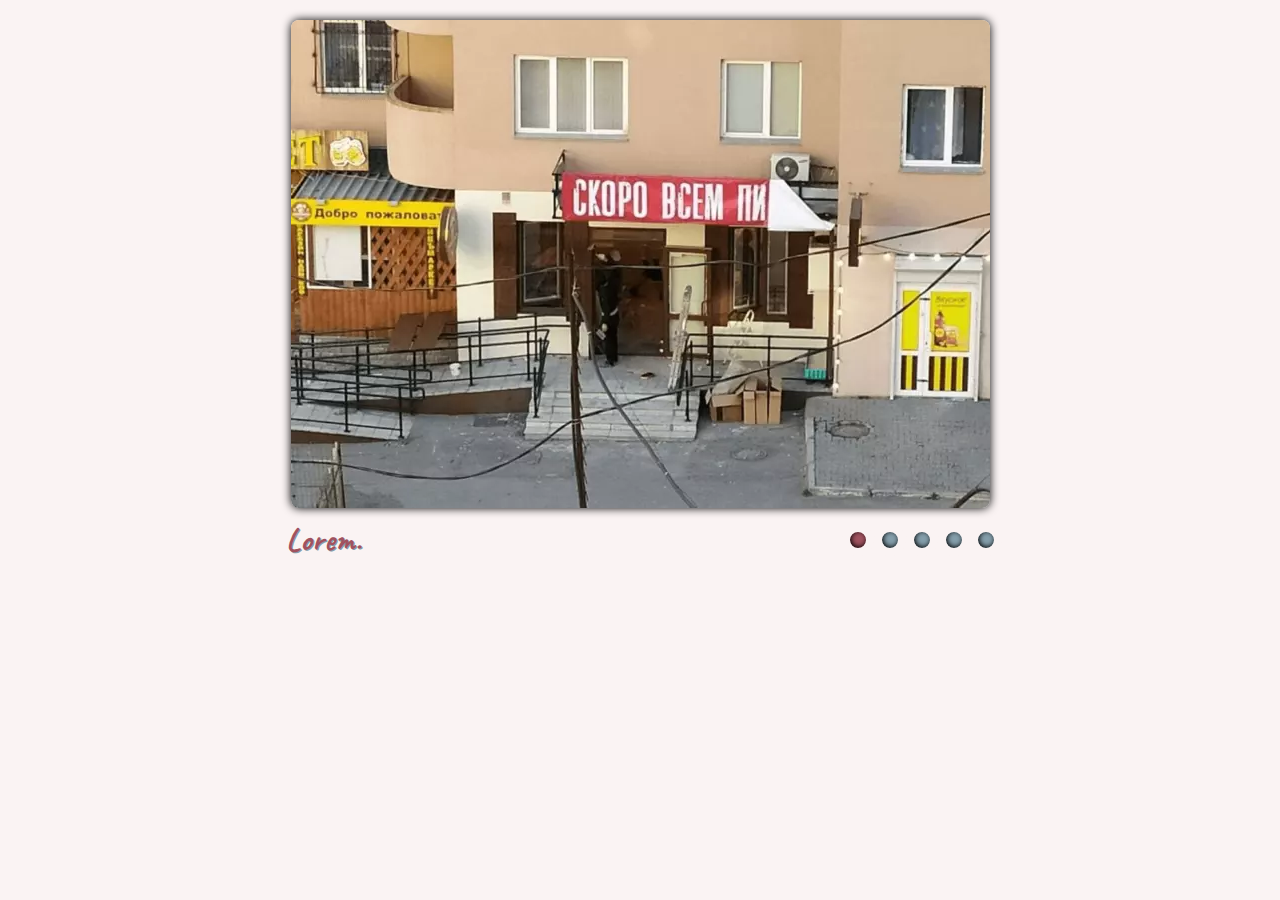
==== cssMemSlider/index.html @ 7ba5a352 "style: styling radio (15 май 2022 г. 19:11:25)" ====
<!DOCTYPE html>
<html lang="en">
<head>
    <meta charset="UTF-8">
    <meta http-equiv="X-UA-Compatible" content="IE=edge">
    <meta name="viewport" content="width=device-width, initial-scale=1.0">
    <link rel="stylesheet" href="./style.css">
    <title>cssMemSlider</title>
</head>
<body>
    <div class="wrapper">
        <div class="slider-wrapper">
            <input type="radio" name="rb" id="rb1" checked>
            <input type="radio" name="rb" id="rb2">
            <input type="radio" name="rb" id="rb3">
            <input type="radio" name="rb" id="rb4">
            <input type="radio" name="rb" id="rb5">
            <div class="slider">
                <div class="slide sl1"><img src="./img/img_1.webp" alt=""></div>
                <div class="slide sl2"><img src="./img/img_2.webp" alt=""></div>
                <div class="slide sl3"><img src="./img/img_3.webp" alt=""></div>
                <div class="slide sl4"><img src="./img/img_4.webp" alt=""></div>
                <div class="slide sl5"><img src="./img/img_5.webp" alt=""></div>
            </div>
            <div class="text-nav-wrapper">
                <div class="text-wrapper">
                    <p class="description" id="des1">Lorem.</p>
                    <p class="description" id="des2">Lorem, ipsum.</p>
                    <p class="description" id="des3">Lorem, ipsum dolor.</p>
                    <p class="description" id="des4">Lorem ipsum dolor sit.</p>
                    <p class="description" id="des5">Lorem ipsum dolor sit amet.</p>
                </div>
                <div class="nav-wrapper">
                    <label for="rb1" class="circle" id="cir1"></label>
                    <label for="rb2" class="circle" id="cir2"></label>
                    <label for="rb3" class="circle" id="cir3"></label>
                    <label for="rb4" class="circle" id="cir4"></label>
                    <label for="rb5" class="circle" id="cir5"></label>
                </div>
            </div>
        </div>
    </div>
</body>
</html>
---- cssMemSlider/style.css ----
@import url('https://fonts.googleapis.com/css2?family=Caveat:wght@400;500;600;700&display=swap');
/*
font-family: 'Caveat', cursive;
*/
* {
    margin: 0;
    padding: 0;
}
body {
    background-color: #faf3f3;
    overflow: hidden;
}
.wrapper {
    display: flex;
    max-width: 68.75rem;
    margin: 0 auto;
    overflow: hidden;
}
.slider-wrapper {
    width: 100%;
    z-index: 1;
    padding-top: 1.25rem;
}
.slider {
    display: flex;
    justify-content: space-around;
    width: 500%;
    transition: all 1s ease;
}
input[name="rb"] {
    position: absolute;
    visibility: hidden;
}
.slide {
    width: 100%;
    display: flex;
    justify-content: center;
}
.slide img{
    max-width: 45rem;
    border-radius: 0.5rem;
    box-shadow: 0px 0px 10px black;
}
#rb1:checked ~ .slider {
    margin-left: 0;
}
#rb2:checked ~ .slider {
    margin-left: -100%;
}
#rb3:checked ~ .slider {
    margin-left: -200%;
}
#rb4:checked ~ .slider {
    margin-left: -300%;
}
#rb5:checked ~ .slider {
    margin-left: -400%;
}
.text-nav-wrapper {
    display: flex;
    max-width: 45.25rem;
    margin: 1rem auto;
}
.text-wrapper {
    display: flex;
    padding-left: 0.5rem;
    height: 2rem;
    flex-grow: 1;
    transition: all 1s ease;
    overflow: hidden;
}
.text-wrapper p {
    position: absolute;
    display: block;
    height: 2rem;
    line-height: 2rem;
    transition: all 1s ease;
    margin-left: 10%;
    opacity: 0;
    font-family: 'Caveat', cursive;
    font-size: 2rem; 
    font-weight: 900;
    color: #a0525f;
    text-shadow: 0.05rem 0.05rem 0rem #849eab;
}
#rb1:checked ~ .text-nav-wrapper .text-wrapper #des1 {
    margin: 0;
    opacity: 1;
}
#rb2:checked ~ .text-nav-wrapper .text-wrapper #des2 {
    margin: 0;
    opacity: 1;
}
#rb3:checked ~ .text-nav-wrapper .text-wrapper #des3 {
    margin: 0;
    opacity: 1;
}
#rb4:checked ~ .text-nav-wrapper .text-wrapper #des4 {
    margin: 0;
    opacity: 1;
}
#rb5:checked ~ .text-nav-wrapper .text-wrapper #des5{
    margin: 0;
    opacity: 1;
}
.nav-wrapper {
    display: flex;
    z-index: 10;
}
.circle {
    width: 1rem;
    height: 1rem;
    cursor: pointer;
    background-color: #849eab;
    border-radius: 50%;
    transition: all 0.3s ease-in-out;
    border: 0.5rem solid #faf3f3;
    box-shadow: inset 1px -1px 5px black;
}

.circle:hover {
    background-color: #b7d3d9;
    transform: scale(0.9);
}
.circle:active {
    background-color: #a0525f;
    transform: scale(0.8);
}
#rb1:checked ~ .text-nav-wrapper .nav-wrapper #cir1 {
    background-color: #a0525f;
    animation: ball 1s;
}
#rb2:checked ~ .text-nav-wrapper .nav-wrapper #cir2 {
    background-color: #a0525f;
    animation: ball 1s;
}
#rb3:checked ~ .text-nav-wrapper .nav-wrapper #cir3 {
    background-color: #a0525f;
    animation: ball 1s;
}
#rb4:checked ~ .text-nav-wrapper .nav-wrapper #cir4 {
    background-color: #a0525f;
    animation: ball 1s;
}
#rb5:checked ~ .text-nav-wrapper .nav-wrapper #cir5 {
    background-color: #a0525f;
    animation: ball 1s;
}

@keyframes ball{
    0%{
        top:1;
    }
    50%{
        transform: scale(1.3);
        margin-top: -0.2rem;
    }
    100%{
        transform: scale(1);
    }
}

@media (max-width: 767px) {
    .slide {
        max-width: 100%;
    }
    .slide img{
        max-width: 90%;
    }
}
@media (max-width: 540px) {
    .text-nav-wrapper {
        flex-direction: column-reverse;
    }
    .nav-wrapper {
        justify-content: center;
    }
}
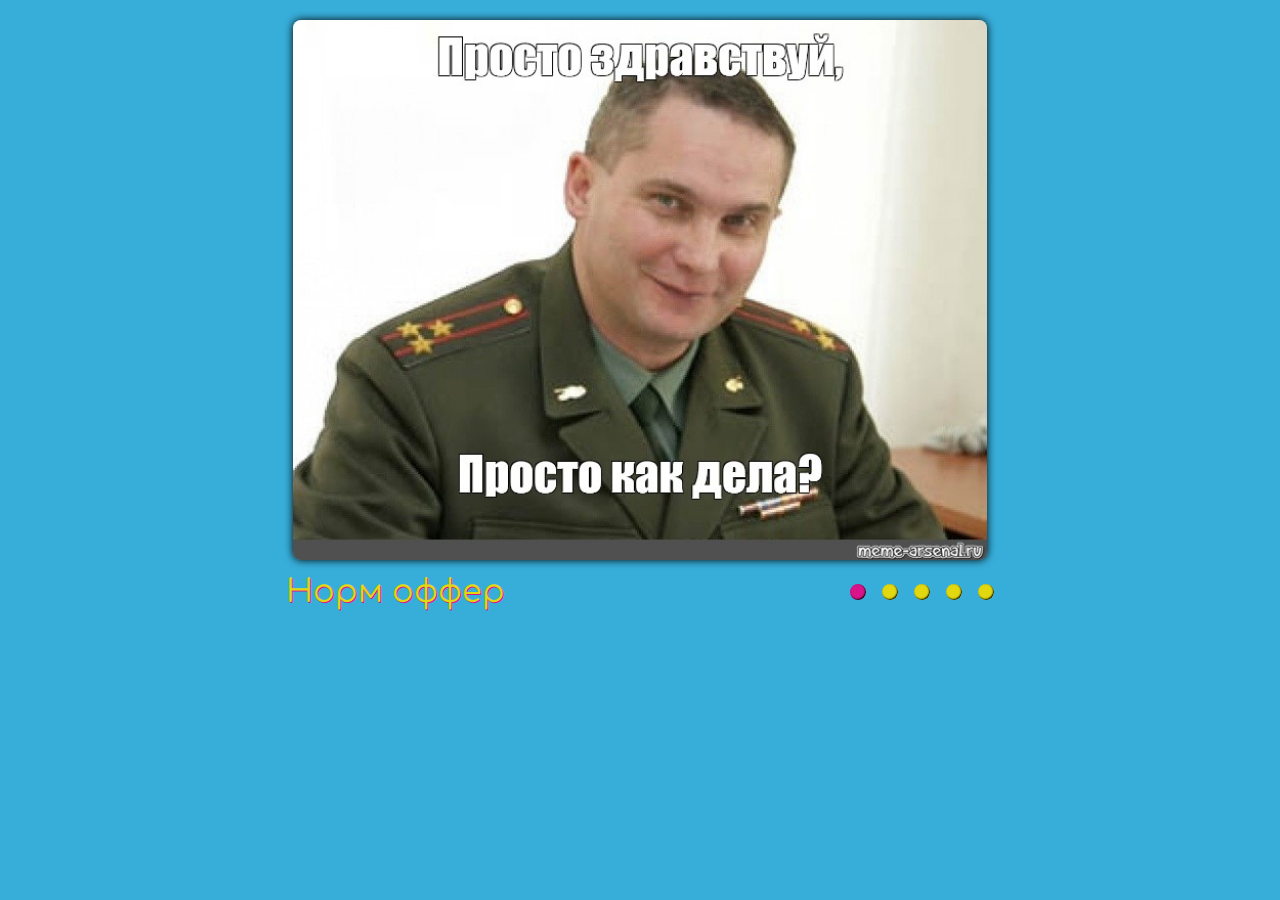
==== commit f99797a6: "feat: added mems (15 май 2022 г. 22:32:03)" ====
--- a/cssMemSlider/index.html
+++ b/cssMemSlider/index.html
@@ -16,19 +16,19 @@
             <input type="radio" name="rb" id="rb4">
             <input type="radio" name="rb" id="rb5">
             <div class="slider">
-                <div class="slide sl1"><img src="./img/img_1.webp" alt=""></div>
+                <div class="slide sl1"><img src="./img/img_1.jpg" alt=""></div>
                 <div class="slide sl2"><img src="./img/img_2.webp" alt=""></div>
-                <div class="slide sl3"><img src="./img/img_3.webp" alt=""></div>
-                <div class="slide sl4"><img src="./img/img_4.webp" alt=""></div>
-                <div class="slide sl5"><img src="./img/img_5.webp" alt=""></div>
+                <div class="slide sl3"><img src="./img/img_3.png" alt=""></div>
+                <div class="slide sl4"><img src="./img/img_4.jpg" alt=""></div>
+                <div class="slide sl5"><img src="./img/img_5.jpg" alt=""></div>
             </div>
             <div class="text-nav-wrapper">
                 <div class="text-wrapper">
-                    <p class="description" id="des1">Lorem.</p>
-                    <p class="description" id="des2">Lorem, ipsum.</p>
-                    <p class="description" id="des3">Lorem, ipsum dolor.</p>
-                    <p class="description" id="des4">Lorem ipsum dolor sit.</p>
-                    <p class="description" id="des5">Lorem ipsum dolor sit amet.</p>
+                    <p class="description" id="des1">Норм оффер</p>
+                    <p class="description" id="des2">Закончу RS School... <br> Буду работать в EPAM...</p>
+                    <p class="description" id="des3">Актёр, у которого <br> нет оскара. </p>
+                    <p class="description" id="des4">БИП БИП ублюдок, <br> твоя раскаленная миска еды готова</p>
+                    <p class="description" id="des5">margin или padding</p>
                 </div>
                 <div class="nav-wrapper">
                     <label for="rb1" class="circle" id="cir1"></label>
--- a/cssMemSlider/style.css
+++ b/cssMemSlider/style.css
@@ -1,13 +1,13 @@
-@import url('https://fonts.googleapis.com/css2?family=Caveat:wght@400;500;600;700&display=swap');
+@import url('https://fonts.googleapis.com/css2?family=Comfortaa&display=swap');
 /*
-font-family: 'Caveat', cursive;
+font-family: 'Comfortaa', cursive;
 */
 * {
     margin: 0;
     padding: 0;
 }
 body {
-    background-color: #faf3f3;
+    background-color: #37aeda;
     overflow: hidden;
 }
 .wrapper {
@@ -39,7 +39,8 @@
 .slide img{
     max-width: 45rem;
     border-radius: 0.5rem;
-    box-shadow: 0px 0px 10px black;
+    box-shadow: 0 0 0.5rem black;
+    object-fit: cover;
 }
 #rb1:checked ~ .slider {
     margin-left: 0;
@@ -77,11 +78,10 @@
     transition: all 1s ease;
     margin-left: 10%;
     opacity: 0;
-    font-family: 'Caveat', cursive;
+    font-family: 'Comfortaa', cursive;
     font-size: 2rem; 
-    font-weight: 900;
-    color: #a0525f;
-    text-shadow: 0.05rem 0.05rem 0rem #849eab;
+    color: #e2d810;
+    text-shadow: 0.05rem 0.05rem 0rem #d9138a;
 }
 #rb1:checked ~ .text-nav-wrapper .text-wrapper #des1 {
     margin: 0;
@@ -111,11 +111,11 @@
     width: 1rem;
     height: 1rem;
     cursor: pointer;
-    background-color: #849eab;
+    background-color: #e2d810;
     border-radius: 50%;
     transition: all 0.3s ease-in-out;
-    border: 0.5rem solid #faf3f3;
-    box-shadow: inset 1px -1px 5px black;
+    border: 0.5rem solid #37aeda;
+    box-shadow: inset -0.05rem -0.05rem 0.1rem black;
 }
 
 .circle:hover {
@@ -123,27 +123,27 @@
     transform: scale(0.9);
 }
 .circle:active {
-    background-color: #a0525f;
+    background-color: #d9138a;
     transform: scale(0.8);
 }
 #rb1:checked ~ .text-nav-wrapper .nav-wrapper #cir1 {
-    background-color: #a0525f;
+    background-color: #d9138a;
     animation: ball 1s;
 }
 #rb2:checked ~ .text-nav-wrapper .nav-wrapper #cir2 {
-    background-color: #a0525f;
+    background-color: #d9138a;
     animation: ball 1s;
 }
 #rb3:checked ~ .text-nav-wrapper .nav-wrapper #cir3 {
-    background-color: #a0525f;
+    background-color: #d9138a;
     animation: ball 1s;
 }
 #rb4:checked ~ .text-nav-wrapper .nav-wrapper #cir4 {
-    background-color: #a0525f;
+    background-color: #d9138a;
     animation: ball 1s;
 }
 #rb5:checked ~ .text-nav-wrapper .nav-wrapper #cir5 {
-    background-color: #a0525f;
+    background-color: #d9138a;
     animation: ball 1s;
 }
 
@@ -174,5 +174,6 @@
     }
     .nav-wrapper {
         justify-content: center;
+        margin-bottom: 1rem;
     }
 }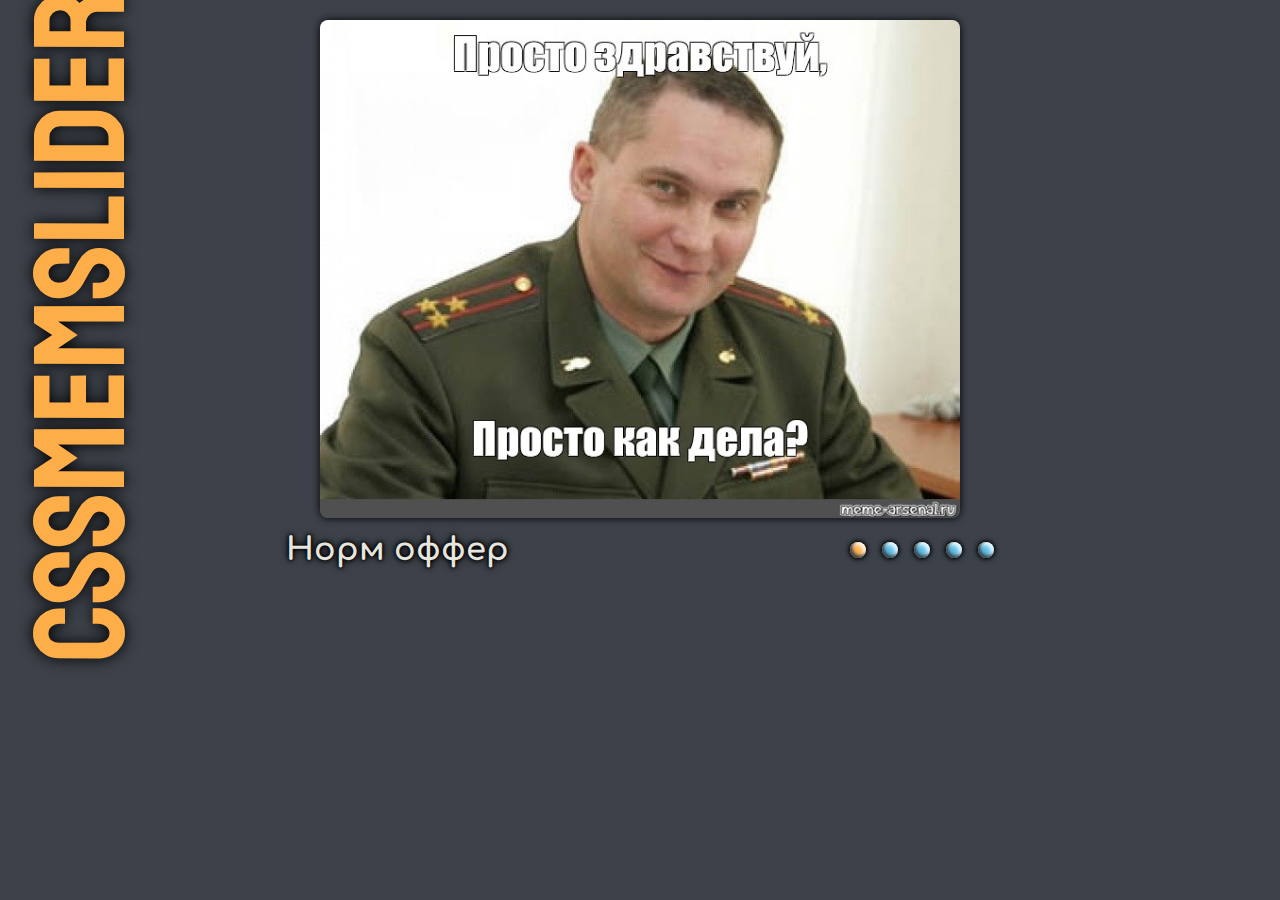
==== commit 6435841b: "style: restyling slider (17 май 2022 г.  3:17:28)" ====
--- a/cssMemSlider/index.html
+++ b/cssMemSlider/index.html
@@ -31,14 +31,15 @@
                     <p class="description" id="des5">margin или padding</p>
                 </div>
                 <div class="nav-wrapper">
-                    <label for="rb1" class="circle" id="cir1"></label>
-                    <label for="rb2" class="circle" id="cir2"></label>
-                    <label for="rb3" class="circle" id="cir3"></label>
-                    <label for="rb4" class="circle" id="cir4"></label>
-                    <label for="rb5" class="circle" id="cir5"></label>
+                    <label for="rb1" class="circle"><div class="hole"><div class="pseudo" id="cir1"></div></div></label>
+                    <label for="rb2" class="circle"><div class="hole"><div class="pseudo" id="cir2"></div></div></label>
+                    <label for="rb3" class="circle"><div class="hole"><div class="pseudo" id="cir3"></div></div></label>
+                    <label for="rb4" class="circle"><div class="hole"><div class="pseudo" id="cir4"></div></div></label>
+                    <label for="rb5" class="circle"><div class="hole"><div class="pseudo" id="cir5"></div></div></label>
                 </div>
             </div>
         </div>
     </div>
+    <div class="cms">cssmemslider</div>
 </body>
 </html>--- a/cssMemSlider/style.css
+++ b/cssMemSlider/style.css
@@ -1,13 +1,14 @@
-@import url('https://fonts.googleapis.com/css2?family=Comfortaa&display=swap');
+@import url('https://fonts.googleapis.com/css2?family=Comfortaa&family=Koulen&display=swap');
 /*
 font-family: 'Comfortaa', cursive;
+font-family: 'Koulen', cursive;
 */
 * {
     margin: 0;
     padding: 0;
 }
 body {
-    background-color: #37aeda;
+    background-color: #3d424a;
     overflow: hidden;
 }
 .wrapper {
@@ -26,6 +27,7 @@
     justify-content: space-around;
     width: 500%;
     transition: all 1s ease;
+    user-select: none;
 }
 input[name="rb"] {
     position: absolute;
@@ -37,7 +39,7 @@
     justify-content: center;
 }
 .slide img{
-    max-width: 45rem;
+    max-width: 40rem;
     border-radius: 0.5rem;
     box-shadow: 0 0 0.5rem black;
     object-fit: cover;
@@ -60,6 +62,7 @@
 .text-nav-wrapper {
     display: flex;
     max-width: 45.25rem;
+    max-height: 100%;
     margin: 1rem auto;
 }
 .text-wrapper {
@@ -76,12 +79,13 @@
     height: 2rem;
     line-height: 2rem;
     transition: all 1s ease;
-    margin-left: 10%;
+    margin-left: -60%;
     opacity: 0;
     font-family: 'Comfortaa', cursive;
     font-size: 2rem; 
-    color: #e2d810;
-    text-shadow: 0.05rem 0.05rem 0rem #d9138a;
+    font-weight: 900;
+    color: #e6e5de;
+    text-shadow: 0 0 0.2rem#000000, 0 0 0.3rem#000000, 0 0 0.5rem#000000;
 }
 #rb1:checked ~ .text-nav-wrapper .text-wrapper #des1 {
     margin: 0;
@@ -108,43 +112,72 @@
     z-index: 10;
 }
 .circle {
+    display: flex;
+    justify-content: center;
+    align-items: center;
+    width: 2rem;
+    height: 2rem;
+    cursor: pointer;
+    border-radius: 50%;
+    transition: all 0.3s ease-in-out;
+}
+.pseudo {
     width: 1rem;
     height: 1rem;
     cursor: pointer;
-    background-color: #e2d810;
+    background-color: #57bee6;
     border-radius: 50%;
     transition: all 0.3s ease-in-out;
-    border: 0.5rem solid #37aeda;
-    box-shadow: inset -0.05rem -0.05rem 0.1rem black;
-}
-
-.circle:hover {
+    box-shadow: 0 0 0.4rem black, 0 0 0.3rem black, inset 0.15rem -0.15rem 0.2rem #3d424a, inset -0.15rem 0.15rem 0.3rem #ffffff;
+
+}
+.hole {
+    width: 1rem;
+    height: 1rem;
+    background-color: #3d424a;
+    border-radius: 50%;
+    transition: all 0.3s ease-in-out;
+    box-shadow:inset -0.1rem 0.1rem 0.2rem #1d1d1d, 0 0 0.1rem #000000;
+}
+.circle:hover .pseudo {
     background-color: #b7d3d9;
     transform: scale(0.9);
 }
-.circle:active {
-    background-color: #d9138a;
+.circle:active .pseudo {
+    background-color: #cdd2d4;
     transform: scale(0.8);
 }
 #rb1:checked ~ .text-nav-wrapper .nav-wrapper #cir1 {
-    background-color: #d9138a;
+    background-color: #feae49;
     animation: ball 1s;
 }
 #rb2:checked ~ .text-nav-wrapper .nav-wrapper #cir2 {
-    background-color: #d9138a;
+    background-color: #feae49;;
     animation: ball 1s;
 }
 #rb3:checked ~ .text-nav-wrapper .nav-wrapper #cir3 {
-    background-color: #d9138a;
+    background-color: #feae49;;
     animation: ball 1s;
 }
 #rb4:checked ~ .text-nav-wrapper .nav-wrapper #cir4 {
-    background-color: #d9138a;
+    background-color: #feae49;;
     animation: ball 1s;
 }
 #rb5:checked ~ .text-nav-wrapper .nav-wrapper #cir5 {
-    background-color: #d9138a;
-    animation: ball 1s;
+    background-color: #feae49;;
+    animation: ball 1s;
+}
+.cms {
+    position: absolute;
+    width: 3rem;
+    height: 7rem;
+    font-family: 'Koulen', cursive;
+    font-size: 8rem;
+    color: #feae49;
+    transform: rotate(-90deg);
+    text-shadow: 0 0 1rem#000000;
+    transition: all 1s ease;
+    user-select: none;
 }
 
 @keyframes ball{
@@ -152,8 +185,9 @@
         top:1;
     }
     50%{
-        transform: scale(1.3);
-        margin-top: -0.2rem;
+        transform: scale(5);
+        margin-top: -15rem;
+        box-shadow: 0 1rem 0.3rem black, inset 0.2rem -0.2rem 0.2rem #3d424a;
     }
     100%{
         transform: scale(1);
@@ -167,13 +201,40 @@
     .slide img{
         max-width: 90%;
     }
-}
+    .cms {
+    width: 6rem;
+    height: 11rem;
+    }
+}
+
 @media (max-width: 540px) {
     .text-nav-wrapper {
         flex-direction: column-reverse;
+        margin: 2rem auto;
+    }
+    .text-wrapper p {
+        font-size: 1.8rem; 
     }
     .nav-wrapper {
         justify-content: center;
-        margin-bottom: 1rem;
-    }
-}+        margin-bottom: 2rem;
+    }
+    .cms {
+    font-size: 6rem;
+    width: 7rem;
+    height: 13rem;
+    }
+    @keyframes ball{
+        0%{
+            top:1;
+        }
+        50%{
+            transform: scale(3);
+            margin-top: -10rem;
+            box-shadow: 0 1rem 0.3rem black, inset 0.2rem -0.2rem 0.2rem #3d424a;
+        }
+        100%{
+            transform: scale(1);
+        }
+    }
+}
